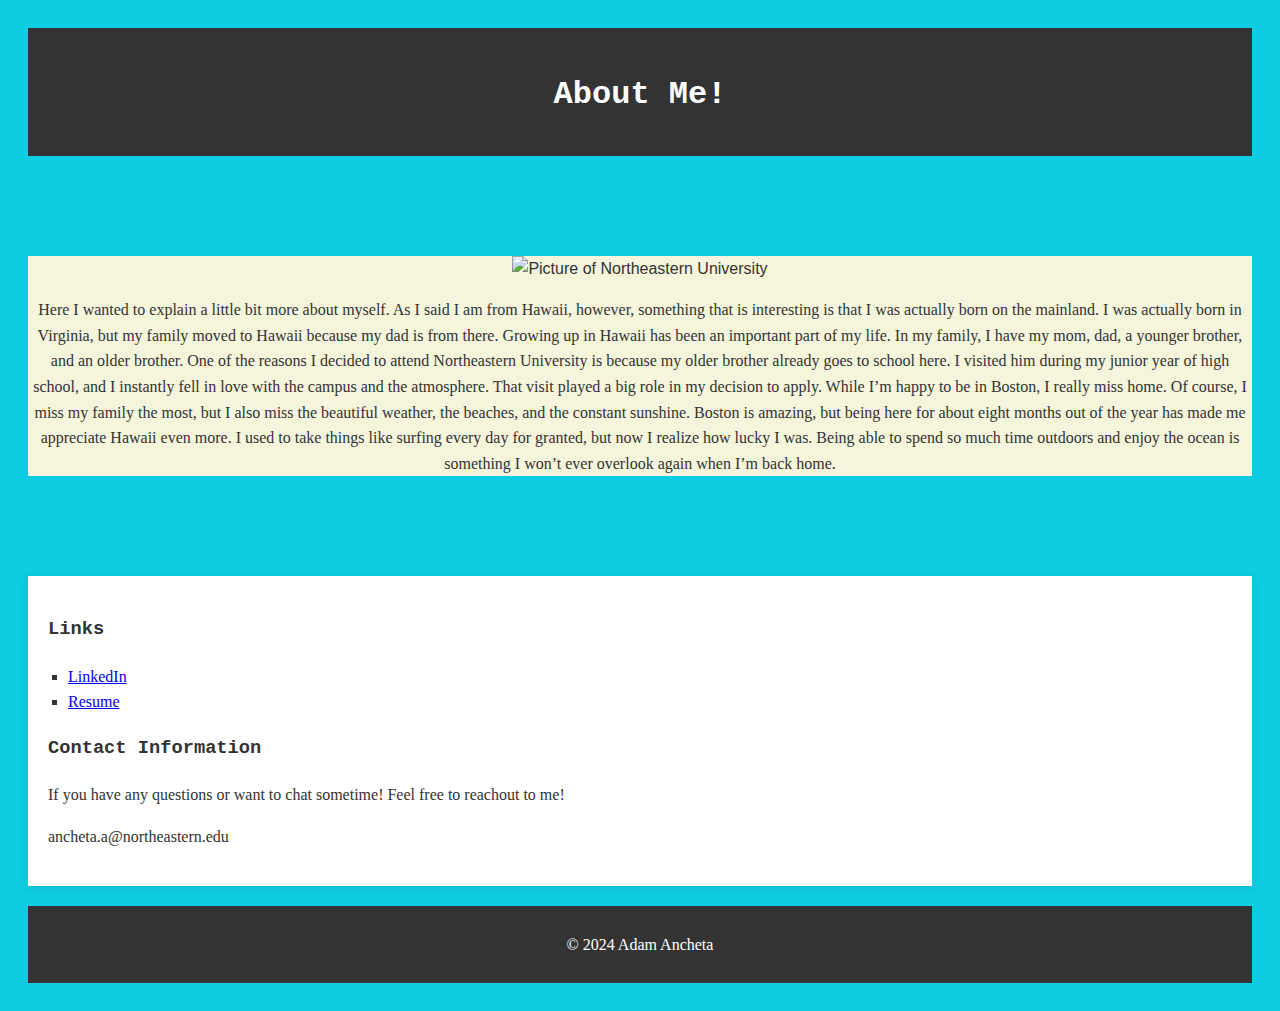
==== docs/aboutme.html @ 50d054a2 "Add files via upload" ====
<!DOCTYPE html>
<html lang="en">
<head>
    <meta charset="UTF-8">
    <meta name="viewport" content="width=device-width, initial-scale=1.0">
    <title>Adam Ancheta's Personal Website</title>
    <link rel="stylesheet" href="style1.css">
</head>
<body>
    <header>
        <h1 style="font-family: 'Courier New', Courier, monospace">About Me!</h1>
    </header>

    <section class="profile">
        <img src="https://collegiatecoachingservices.com/wp-content/uploads/2023/08/image-3.png" alt="Picture of Northeastern University" class="profile-pic">
        <p style="font-family: 'Times New Roman', Times, serif"> Here I wanted to explain a little bit more about myself. As I said I am from Hawaii, however, something that is interesting is that I was actually born on the mainland.
            I was actually born in Virginia, but my family moved to Hawaii because my dad is from there. Growing up in Hawaii has been an important part of my life. 
            In my family, I have my mom, dad, a younger brother, and an older brother. 
            One of the reasons I decided to attend Northeastern University is because my older brother already goes to school here. 
            I visited him during my junior year of high school, and I instantly fell in love with the campus and the atmosphere. That visit played a big role in my decision to apply.

            While I’m happy to be in Boston, I really miss home. Of course, I miss my family the most, but I also miss the beautiful weather, the beaches, and the constant sunshine. 
            Boston is amazing, but being here for about eight months out of the year has made me appreciate Hawaii even more. 
            I used to take things like surfing every day for granted, but now I realize how lucky I was. 
            Being able to spend so much time outdoors and enjoy the ocean is something I won’t ever overlook again when I’m back home.
  
           
        </p>
    </section>

    

    <section class="details">
        <h3 style="font-family: 'Courier New', Courier, monospace">Links</h3>
        <ul>
            <li style="font-family: 'Times New Roman', Times, serif"><a href='https://www.linkedin.com/in/adam-ancheta/'> LinkedIn </a></li>
            <li style="font-family: 'Times New Roman', Times, serif"><a href='https://docs.google.com/document/d/1arlpTiDxSbJ_8-8j_X9iYOn9w65bE7i7ne1CwFvIMOc/edit?tab=t.0'> Resume </a></li>
        </ul>

        <h3 style="font-family: 'Courier New', Courier, monospace">Contact Information</h3>
        <p style="font-family: 'Times New Roman', Times, serif">If you have any questions or want to chat sometime! Feel free to reachout to me! </p>
        <p style="font-family: 'Times New Roman', Times, serif">ancheta.a@northeastern.edu</p>
    </section>

    <footer>
        <p style="font-family: 'Times New Roman', Times, serif">&copy; 2024 Adam Ancheta</p>
    </footer>
</body>
---- docs/style1.css ----
{
    margin: 0;
    padding: 0;
    box-sizing: border-box;
}
body {
    font-family: Arial, sans-serif;
    background-color: rgb(14, 205, 226);
    color: #333;
    line-height: 1.6;
    padding: 20px;
}

header {
    text-align: center;
    padding: 20px;
    background-color: #333;
    color: white;
}

.profile {
    text-align: center;
    margin: 100px 0;
    background-color: beige;
}

.profile-pic {
    width: 500px;
    height: 500px;
}

h1, h2 {
    margin-bottom: 15px;
    text-align: center;
}

.details {
    background-color: white;
    padding: 20px;
    margin: 20px 0;
    box-shadow: 0 2px 10px rgba(0, 0, 0, 0.1);
}

ul {
    list-style-type: square;
    padding-left: 20px;
}

.contact{
    background-color: white;
    padding: 20px;
    margin: 20px 0;
    box-shadow: 0 2px 10px rgba(0, 0, 0, 0.1);
}

footer {
    text-align: center;
    margin-top: 20px;
    padding: 10px;
    background-color: #333;
    color: white;
}
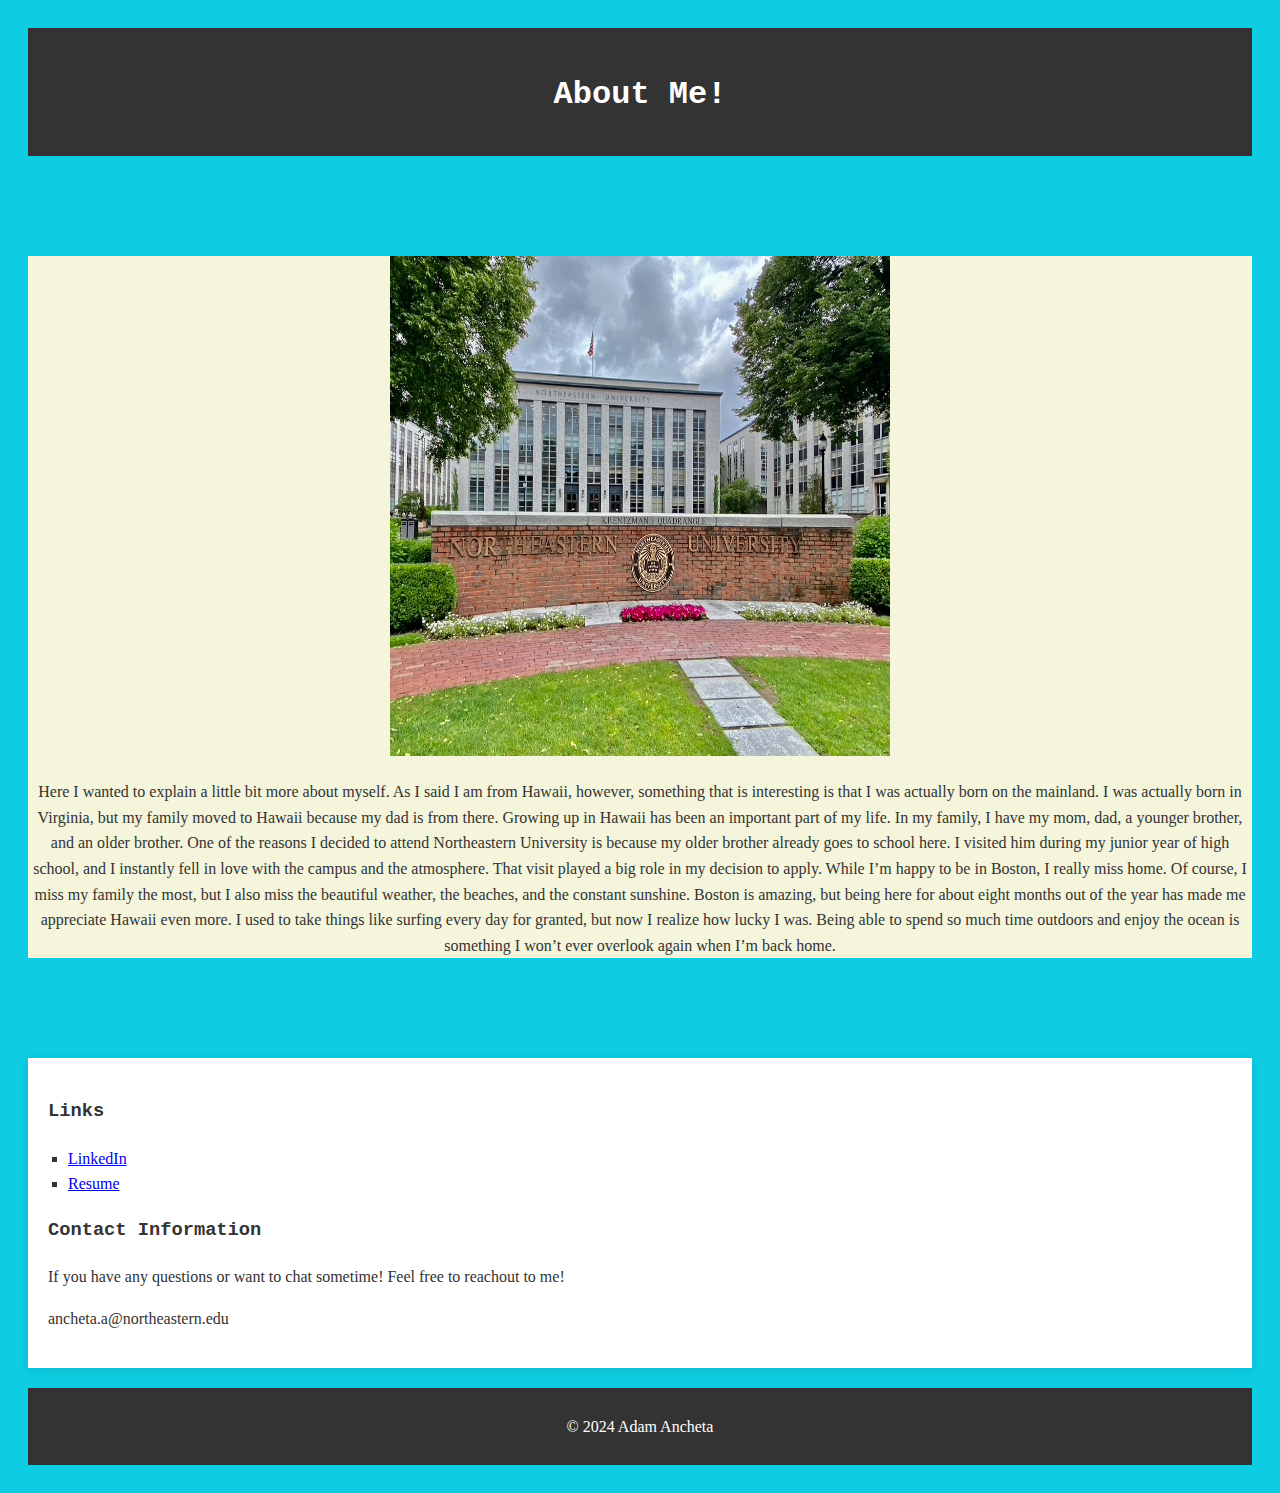
==== commit 5fd59451: "Update aboutme.html" ====
--- a/docs/aboutme.html
+++ b/docs/aboutme.html
@@ -12,7 +12,7 @@
     </header>
 
     <section class="profile">
-        <img src="https://collegiatecoachingservices.com/wp-content/uploads/2023/08/image-3.png" alt="Picture of Northeastern University" class="profile-pic">
+        <img src="image-3.png" alt="Picture of Northeastern University" class="profile-pic">
         <p style="font-family: 'Times New Roman', Times, serif"> Here I wanted to explain a little bit more about myself. As I said I am from Hawaii, however, something that is interesting is that I was actually born on the mainland.
             I was actually born in Virginia, but my family moved to Hawaii because my dad is from there. Growing up in Hawaii has been an important part of my life. 
             In my family, I have my mom, dad, a younger brother, and an older brother. 
@@ -45,4 +45,4 @@
     <footer>
         <p style="font-family: 'Times New Roman', Times, serif">&copy; 2024 Adam Ancheta</p>
     </footer>
-</body>+</body>
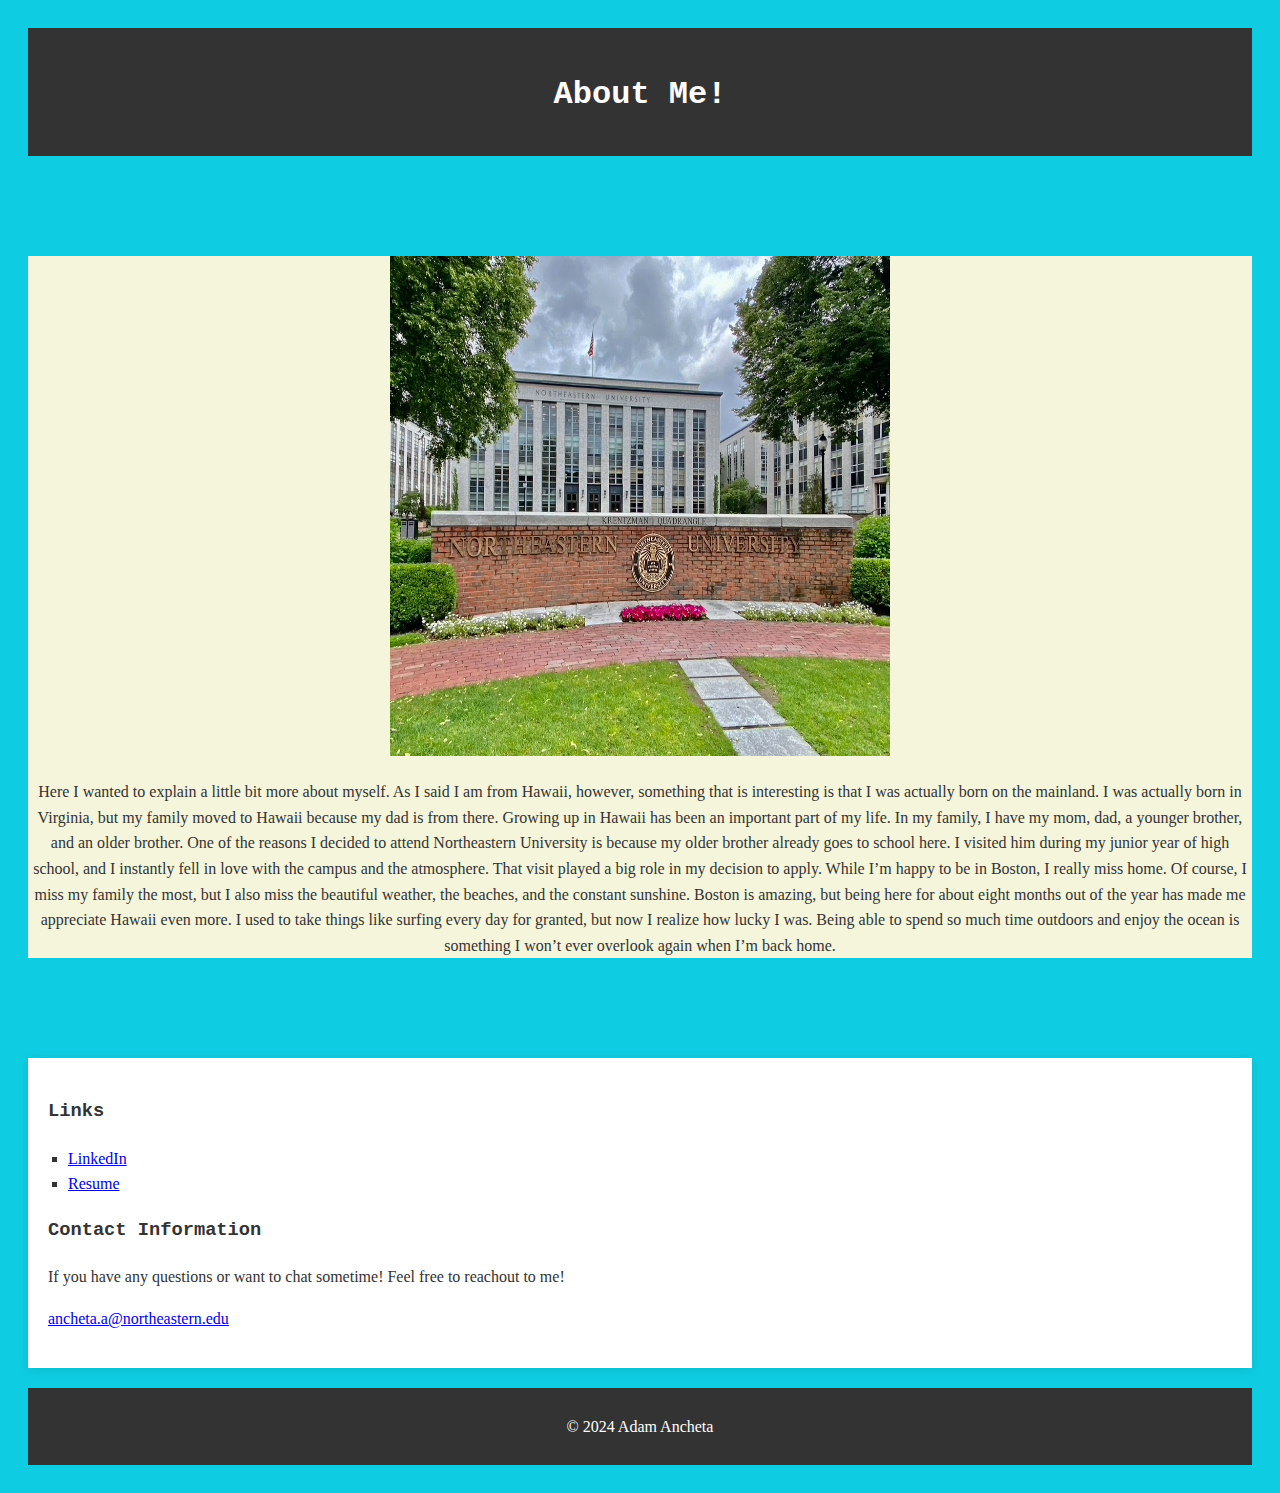
==== commit 155789fb: "Update aboutme.html" ====
--- a/docs/aboutme.html
+++ b/docs/aboutme.html
@@ -39,7 +39,7 @@
 
         <h3 style="font-family: 'Courier New', Courier, monospace">Contact Information</h3>
         <p style="font-family: 'Times New Roman', Times, serif">If you have any questions or want to chat sometime! Feel free to reachout to me! </p>
-        <p style="font-family: 'Times New Roman', Times, serif">ancheta.a@northeastern.edu</p>
+        <p style="font-family: 'Times New Roman', Times, serif"><a href= "mailto: ancheta.a@northeastern.edu"> ancheta.a@northeastern.edu </a></p>
     </section>
 
     <footer>
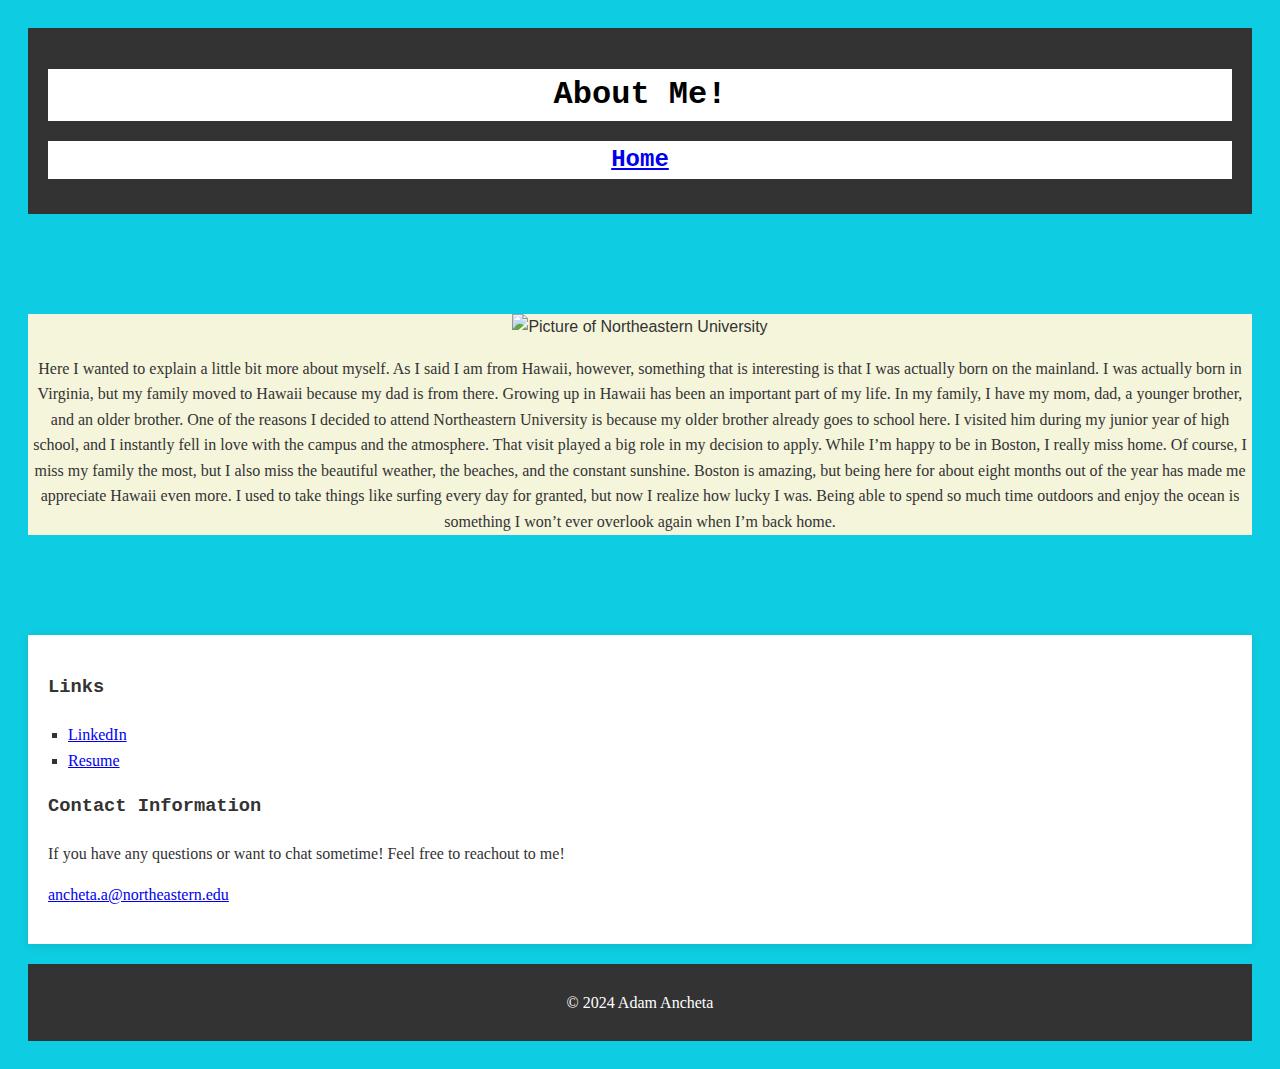
==== commit bde5539a: "Add files via upload" ====
--- a/docs/aboutme.html
+++ b/docs/aboutme.html
@@ -8,11 +8,13 @@
 </head>
 <body>
     <header>
+       
         <h1 style="font-family: 'Courier New', Courier, monospace">About Me!</h1>
+        <h2 style="font-family: 'Courier New', Courier, monospace"><a href="index.html">Home</a></h2>
     </header>
 
     <section class="profile">
-        <img src="image-3.png" alt="Picture of Northeastern University" class="profile-pic">
+        <img src="https://collegiatecoachingservices.com/wp-content/uploads/2023/08/image-3.png" alt="Picture of Northeastern University" class="profile-pic">
         <p style="font-family: 'Times New Roman', Times, serif"> Here I wanted to explain a little bit more about myself. As I said I am from Hawaii, however, something that is interesting is that I was actually born on the mainland.
             I was actually born in Virginia, but my family moved to Hawaii because my dad is from there. Growing up in Hawaii has been an important part of my life. 
             In my family, I have my mom, dad, a younger brother, and an older brother. 
@@ -45,4 +47,4 @@
     <footer>
         <p style="font-family: 'Times New Roman', Times, serif">&copy; 2024 Adam Ancheta</p>
     </footer>
-</body>
+</body>--- a/docs/style1.css
+++ b/docs/style1.css
@@ -32,6 +32,8 @@
 h1, h2 {
     margin-bottom: 15px;
     text-align: center;
+    color: black;
+    background-color: white;
 }
 
 .details {
